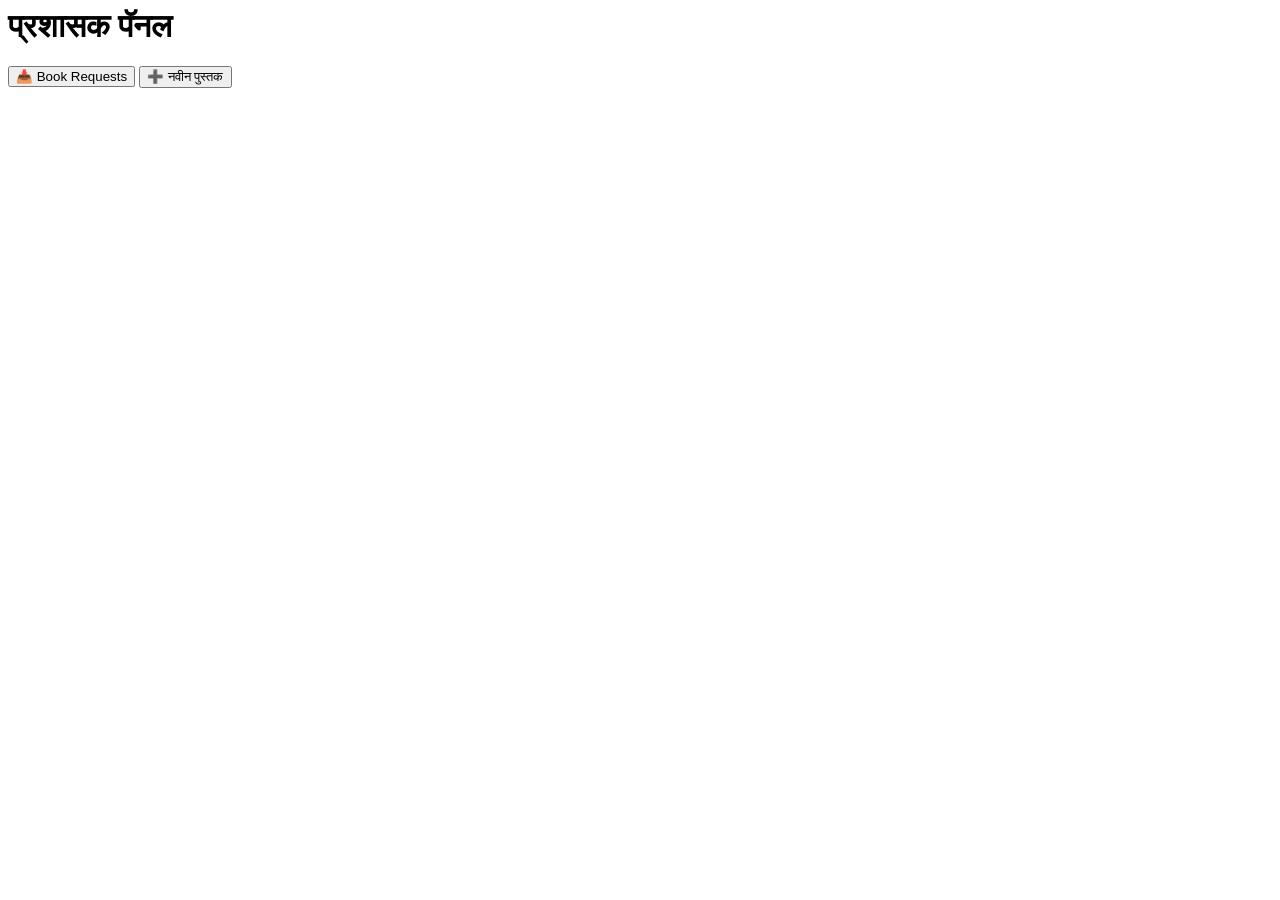
==== admin.html @ a044ce44 "Update and rename dashboard.html to admin.html" ====
<body>

<div class="board-header">
  <h1>प्रशासक पॅनल</h1>
</div>

<div class="menu">
  <button onclick="loadRequests()">📥 Book Requests</button>
  <button onclick="location.href='form.html'">➕ नवीन पुस्तक</button>
</div>

<div id="requests"></div>

<script src="app.js"></script>
</body>
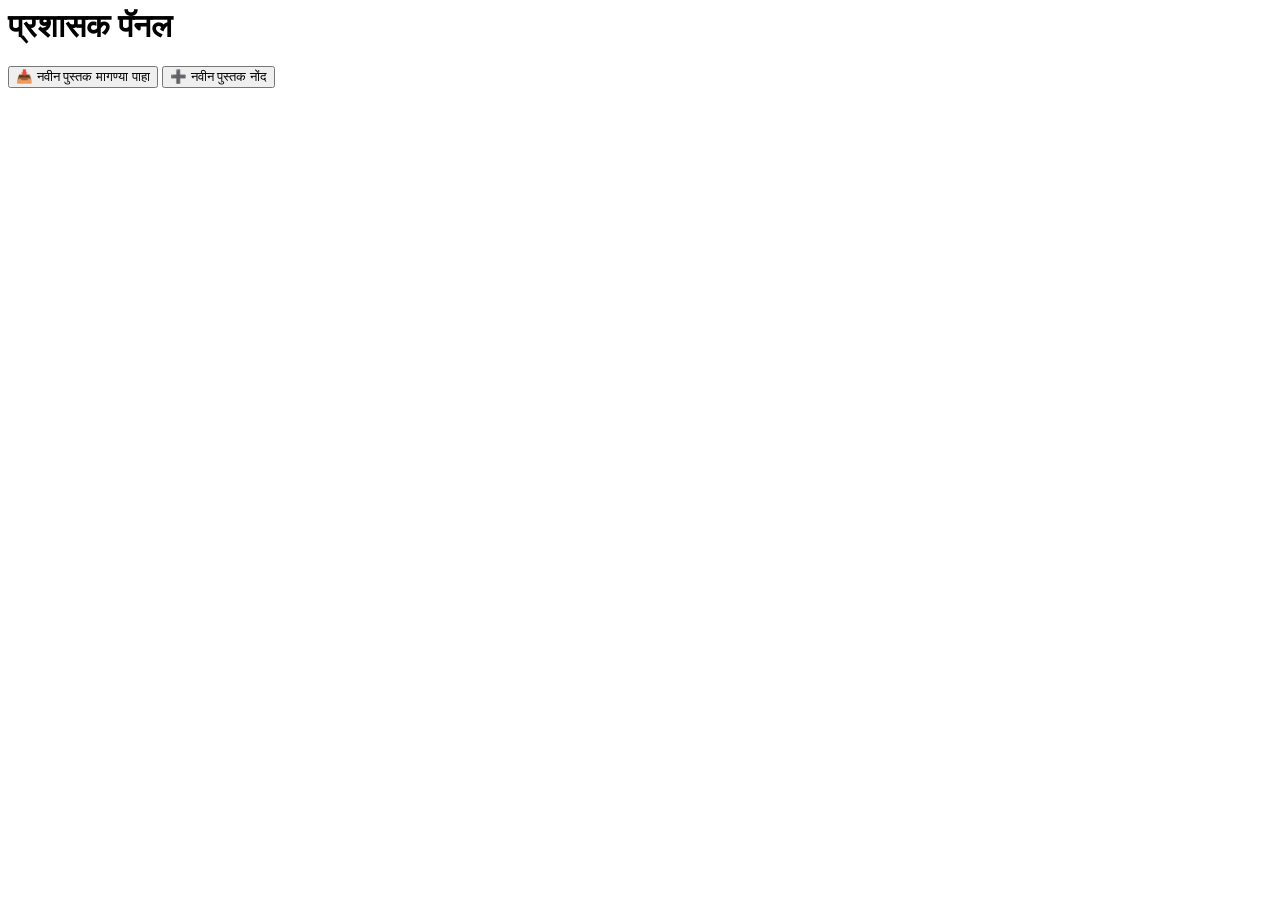
==== commit 0bcbb7b0: "Update admin.html" ====
--- a/admin.html
+++ b/admin.html
@@ -5,8 +5,8 @@
 </div>
 
 <div class="menu">
-  <button onclick="loadRequests()">📥 Book Requests</button>
-  <button onclick="location.href='form.html'">➕ नवीन पुस्तक</button>
+  <button onclick="loadRequests()">📥 नवीन पुस्तक मागण्या पाहा</button>
+<button onclick="location.href='form.html'">➕ नवीन पुस्तक नोंद</button>
 </div>
 
 <div id="requests"></div>
